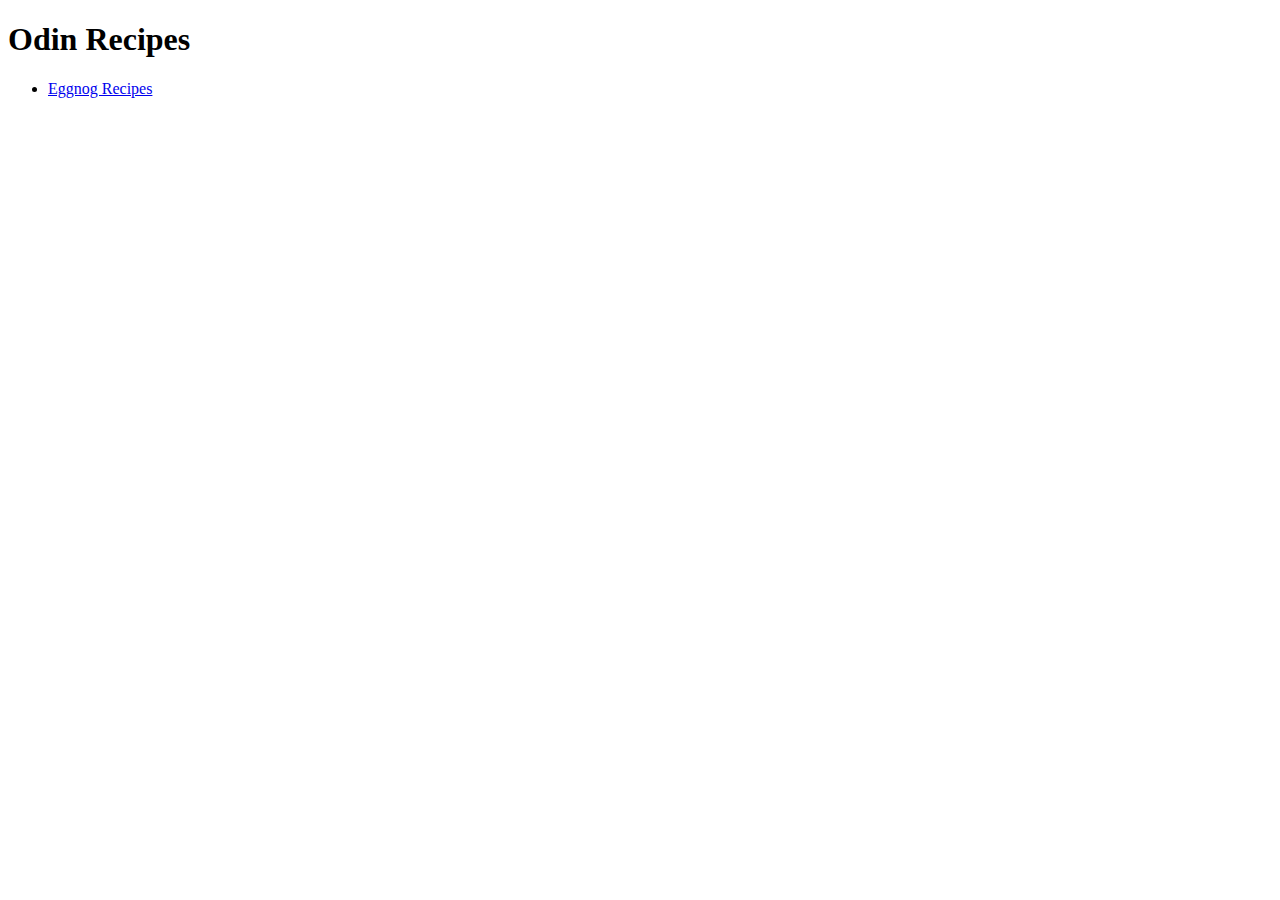
==== index.html @ 4df201e8 "The Index and Eggnog Recipes File" ====
<!DOCTYPE html>
<html lang="en">
<head>
    <meta charset="UTF-8">
    <meta http-equiv="X-UA-Compatible" content="IE=edge">
    <meta name="viewport" content="width=device-width, initial-scale=1.0">
    <title>My Recipes Project</title>
</head>
<body>
    <h1>Odin Recipes</h1>
    <ul>
        <li><a href="./recipes/eggnog.html">Eggnog Recipes</a></li>
    </ul>
</body>
</html>
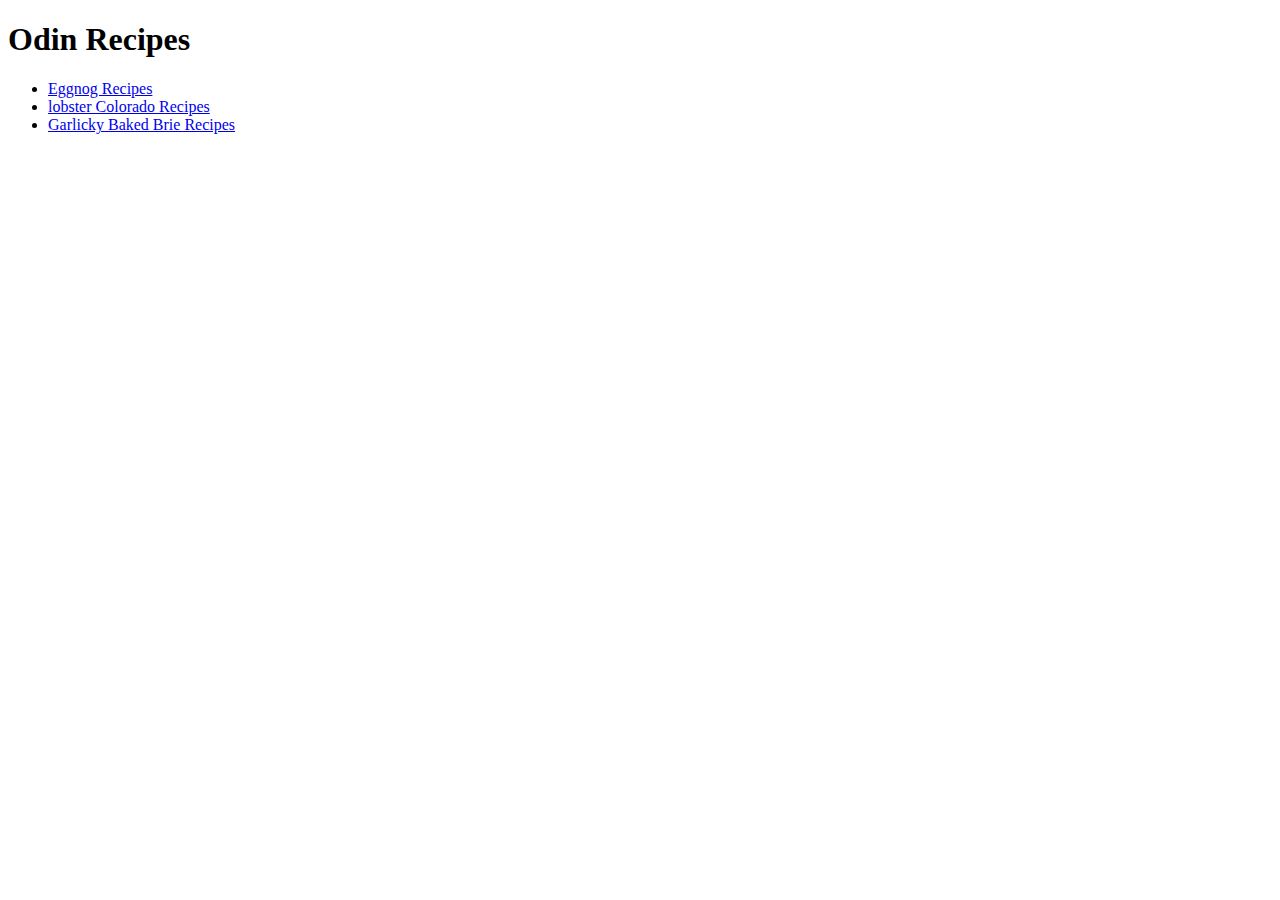
==== commit 5b9d3359: "Modified Index File Added lobster and brie recipes link to the index file" ====
--- a/index.html
+++ b/index.html
@@ -10,6 +10,8 @@
     <h1>Odin Recipes</h1>
     <ul>
         <li><a href="./recipes/eggnog.html">Eggnog Recipes</a></li>
+        <li><a href="./recipes/lobster.html">lobster Colorado Recipes</a></li>
+        <li><a href="./recipes/brie.html">Garlicky Baked Brie Recipes</a></li>
     </ul>
 </body>
 </html>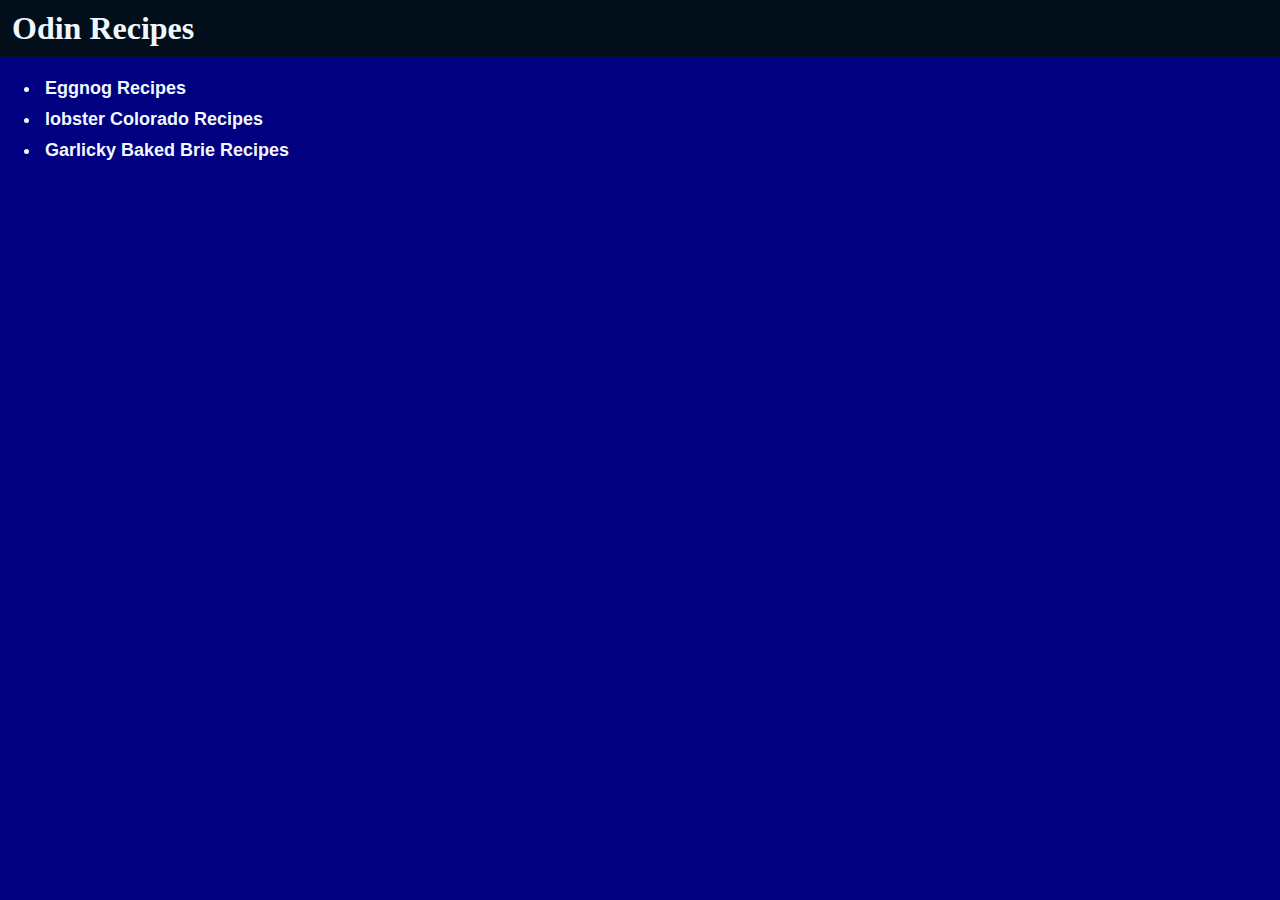
==== commit 6db9a0c3: "Modified Html And Added Css file Modified <h3> in the brie and lobster file Added classes on index, " ====
--- a/index.html
+++ b/index.html
@@ -5,12 +5,13 @@
     <meta http-equiv="X-UA-Compatible" content="IE=edge">
     <meta name="viewport" content="width=device-width, initial-scale=1.0">
     <title>My Recipes Project</title>
+    <link rel="stylesheet" href="style.css">
 </head>
 <body>
-    <h1>Odin Recipes</h1>
+    <h1 class="main">Odin Recipes</h1>
     <ul>
         <li><a href="./recipes/eggnog.html">Eggnog Recipes</a></li>
-        <li><a href="./recipes/lobster.html">lobster Colorado Recipes</a></li>
+        <li class="lobster"><a href="./recipes/lobster.html">lobster Colorado Recipes</a></li>
         <li><a href="./recipes/brie.html">Garlicky Baked Brie Recipes</a></li>
     </ul>
 </body>
--- a/style.css
+++ b/style.css
@@ -0,0 +1,55 @@
+/* Index file style */
+* {
+    box-sizing: border-box;
+}
+
+body {
+    background-color: navy;
+    margin: 0px;
+    color: aliceblue;
+}
+
+.main {
+    background-color: rgb(2, 15, 26);
+    padding: 10px 12px;
+    font-size: 32px;
+    margin: 0px;
+}
+
+ul li {
+    padding: 5px;
+}
+
+ul li a{
+    font-size: 18px;
+    font-weight: bolder;
+    font-family: Arial, Helvetica, sans-serif;
+    color: aliceblue;
+    text-decoration: none;
+}
+
+h2 {
+    font-size: 18px;
+    padding-left: 15px;
+    font-size: 24px;
+    font-family: Verdana, Geneva, Tahoma, sans-serif;
+    
+}
+
+img {
+    height: auto;
+    width: 500px;
+    border-radius: 11px;
+    padding: 15px;
+}
+
+p {
+    font-size: 18px;
+    padding-left: 15px;
+    padding-right: 15px;
+}
+
+.unordered-list, .ordered-list {
+    margin-left: 15px;
+    font-size: 17px;
+}